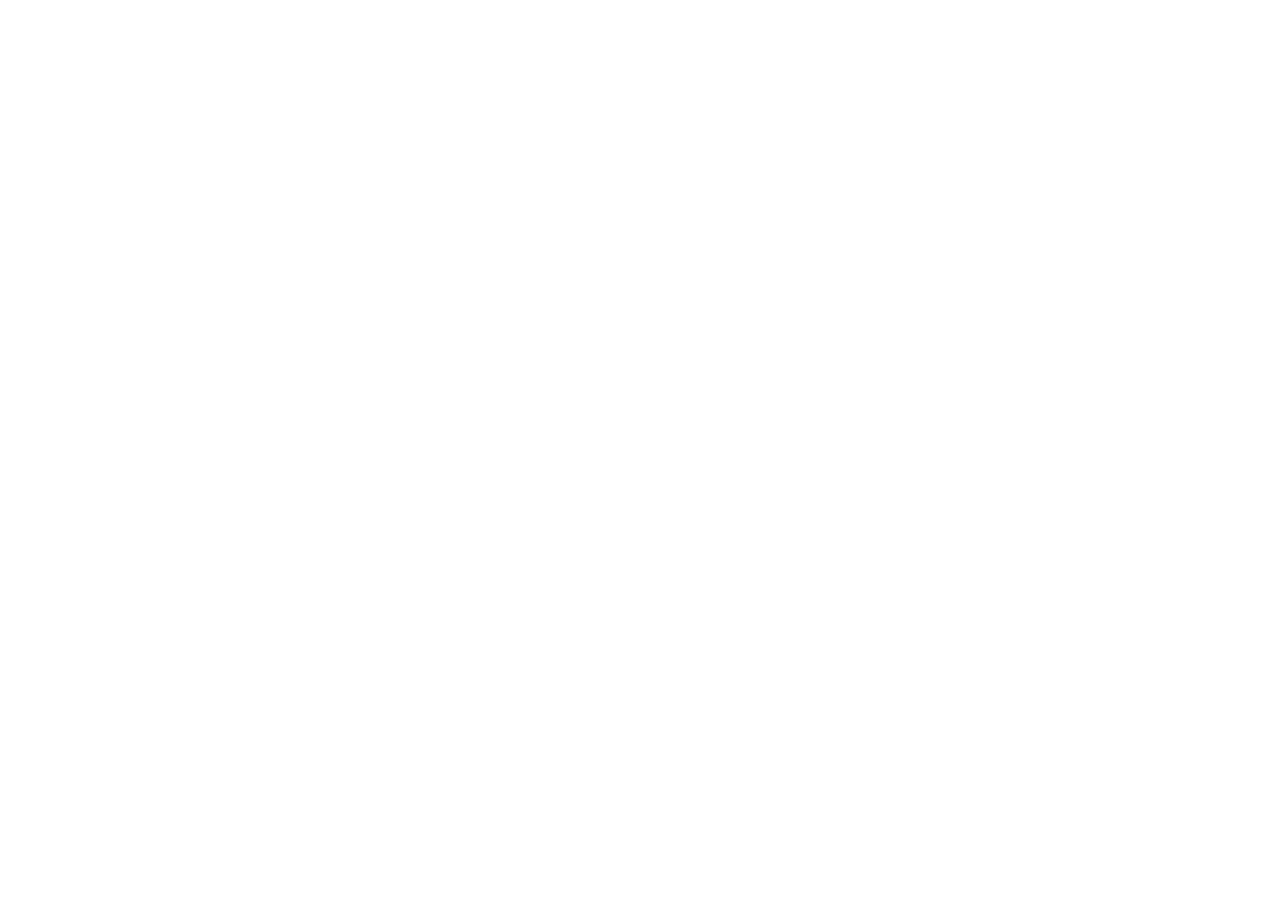
==== HTML/index.html @ 379f9345 "Creación inicial de proyecto :D" ====
<!DOCTYPE html>
<html lang="en">
<head>
    <meta charset="UTF-8">
    <meta http-equiv="X-UA-Compatible" content="IE=edge">
    <meta name="viewport" content="width=device-width, initial-scale=1.0">
    <title>Document</title>
</head>
<body>
    
</body>
</html>
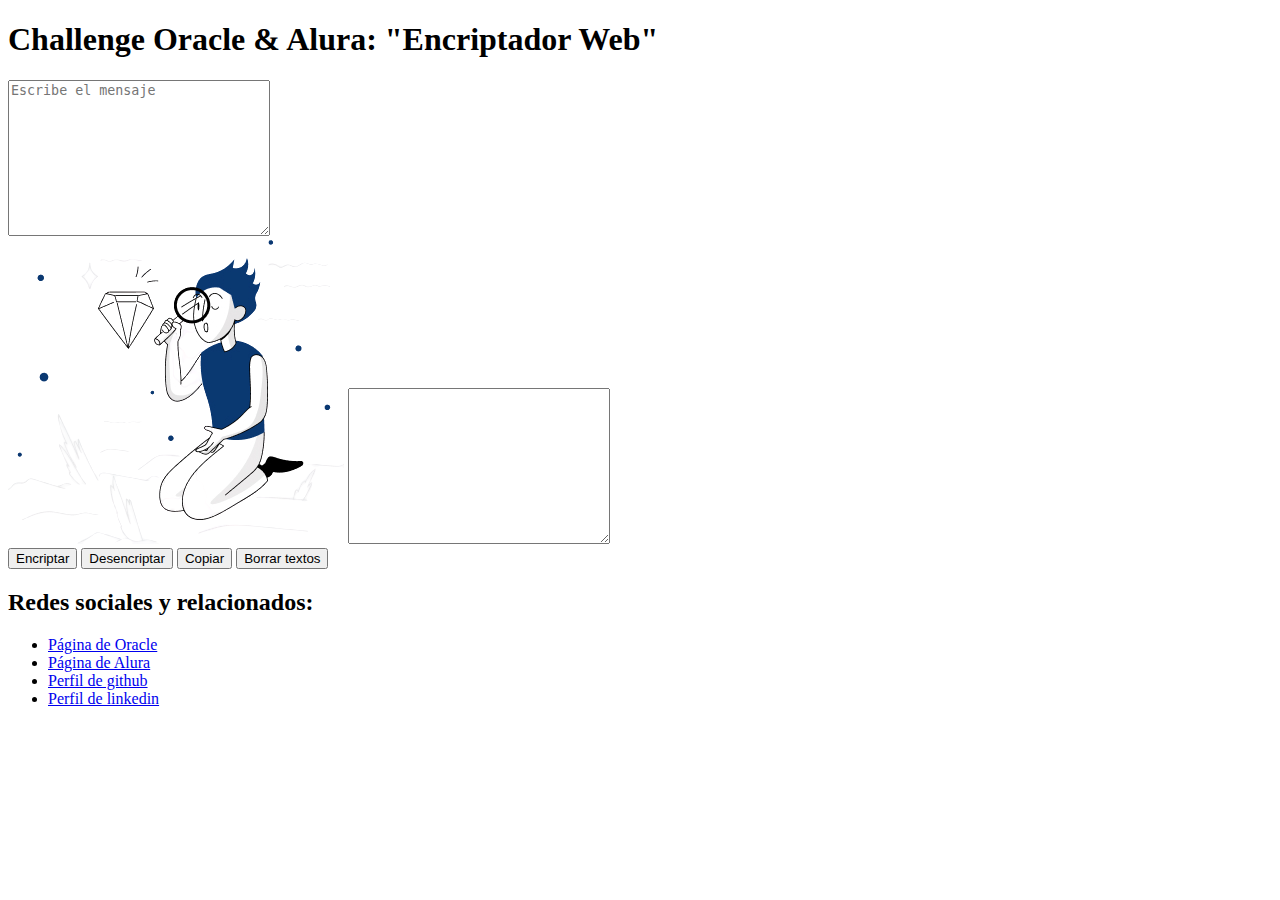
==== commit bdf80e74: "Cambios y avances hechos" ====
--- a/HTML/index.html
+++ b/HTML/index.html
@@ -1,12 +1,67 @@
 <!DOCTYPE html>
-<html lang="en">
+<html lang="es">
+
 <head>
     <meta charset="UTF-8">
     <meta http-equiv="X-UA-Compatible" content="IE=edge">
     <meta name="viewport" content="width=device-width, initial-scale=1.0">
-    <title>Document</title>
+    <title>Encriptador Web Challenge</title>
+    <link rel="stylesheet" href="../Css/estilos.css">
 </head>
+
 <body>
-    
+
+    <header>
+
+        <h1 class="h1"> Challenge Oracle & Alura: "Encriptador Web"</h1>
+
+    </header>
+
+    <div class="contenedor">
+
+        <div class="encriptar">
+
+            <textarea name="texto-a-encriptar" id="encriptar-text" class="encriptar-text" cols="30" rows="10"
+                placeholder="Escribe el mensaje"></textarea>
+        </div>
+
+        <div class="encriptado">
+            <img src="../Img/Muñeco.png" alt="Placeholder" class="placeholder-image" id="placeholder-image">
+            <textarea name="texto-desencriptado" id="encriptado-text" cols="30" rows="10" readonly="true"
+                class="encriptado-text"></textarea>
+        </div>
+
+    </div>
+
+    <div class="boton-container">
+        <button class="boton" id="encriptar" onclick="codificarTexto()" focus> Encriptar </button>
+
+        <button class=" boton" id="desencriptar" onclick="decodificarTexto()"> Desencriptar </button>
+
+        <button class="boton" id="copiar" onclick="copyText()"> Copiar </button>
+
+        <button class="boton" id="borrar" onclick="borrarTexto()">Borrar textos</button>
+    </div>
+
+    <footer>
+
+        <h2 font-size="20px" class="h2">Redes sociales y relacionados:</h2>
+        <ul>
+            <li><a href="https://www.oracle.com/"> Página de Oracle </a></li>
+            <li><a href="https://www.alura.com/"> Página de Alura </a> </li>
+            <li><a href="https://github.com/SergioMainJG">Perfil de github </a> </li>
+            <li><a href="https://www.linkedin.com/in/arce-roldán-sergio-elías/">Perfil de linkedin </a></li>
+        </ul>
+
+    </footer>
+
+
+
 </body>
+
+<script src="../JS/codificador.js"></script>
+<script src="../JS/decodificador.js"></script>
+<script src="../JS/copiar.js"></script>
+<script src="../JS/borrar.js"></script>
+
 </html>